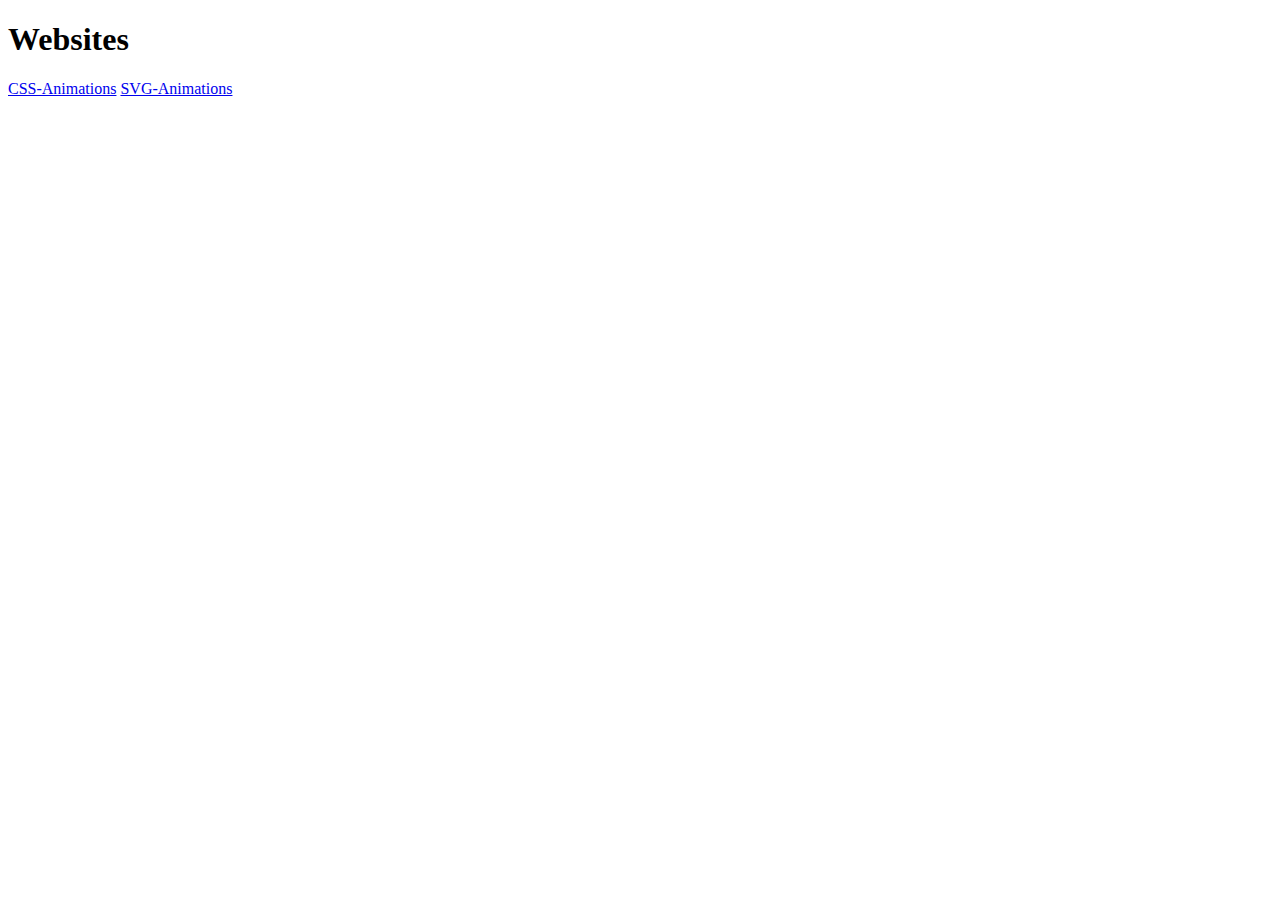
==== index.html @ 50c83e85 "renamed scherrer.html to index.html" ====
<!DOCTYPE html>
<html>
    <head>
        <h1>Websites</h1>
    </head>
    <body>
        <a href="/websites/css-animations/css-animation.html">CSS-Animations</a>
        <a href="websites/svg-animations/svg-animation.html">SVG-Animations</a>
    </body>
</html>
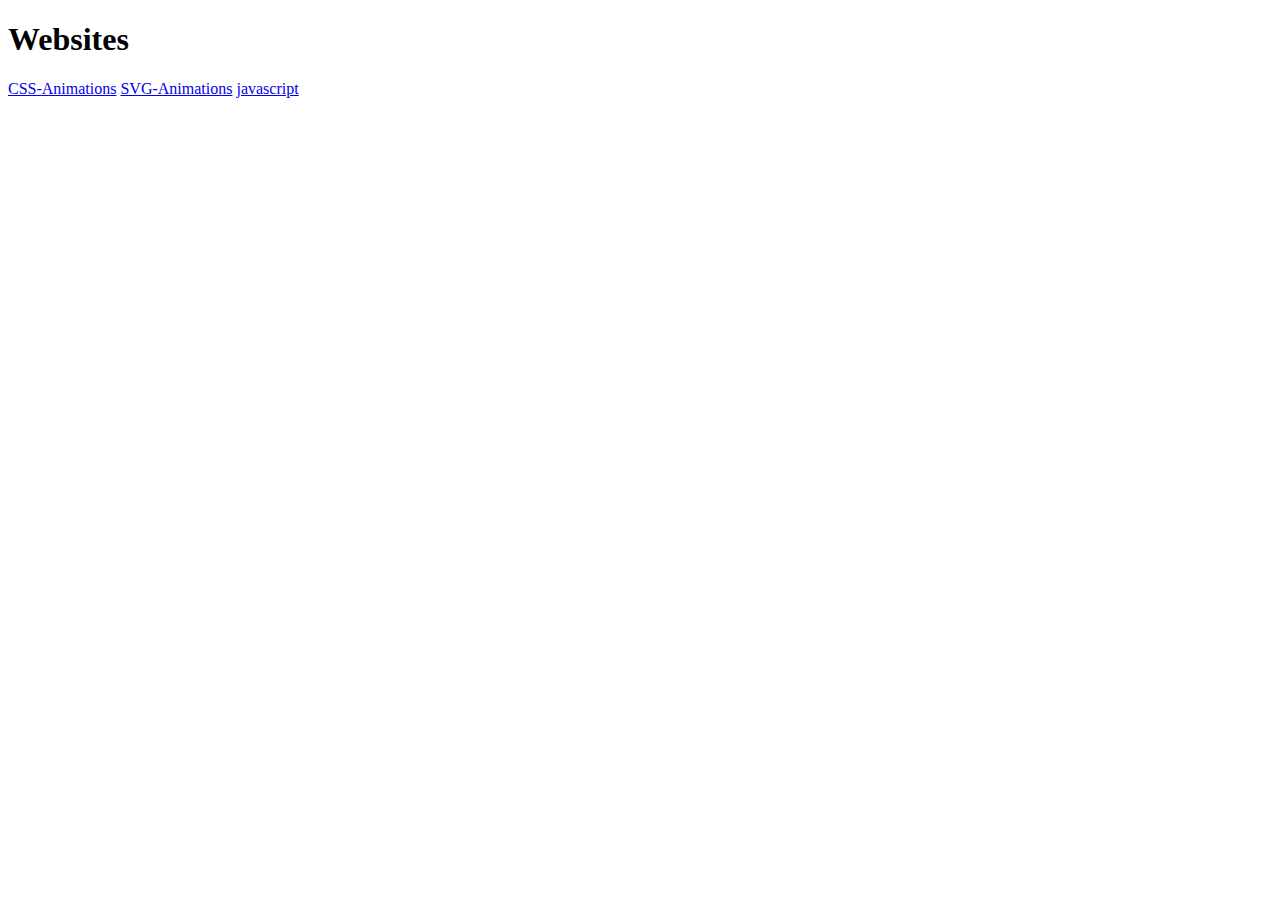
==== commit 5a662581: "added javascript project" ====
--- a/index.html
+++ b/index.html
@@ -6,5 +6,6 @@
     <body>
         <a href="/websites/css-animations/css-animation.html">CSS-Animations</a>
         <a href="websites/svg-animations/svg-animation.html">SVG-Animations</a>
+        <a href="websites/javascript/js.html">javascript</a>
     </body>
 </html>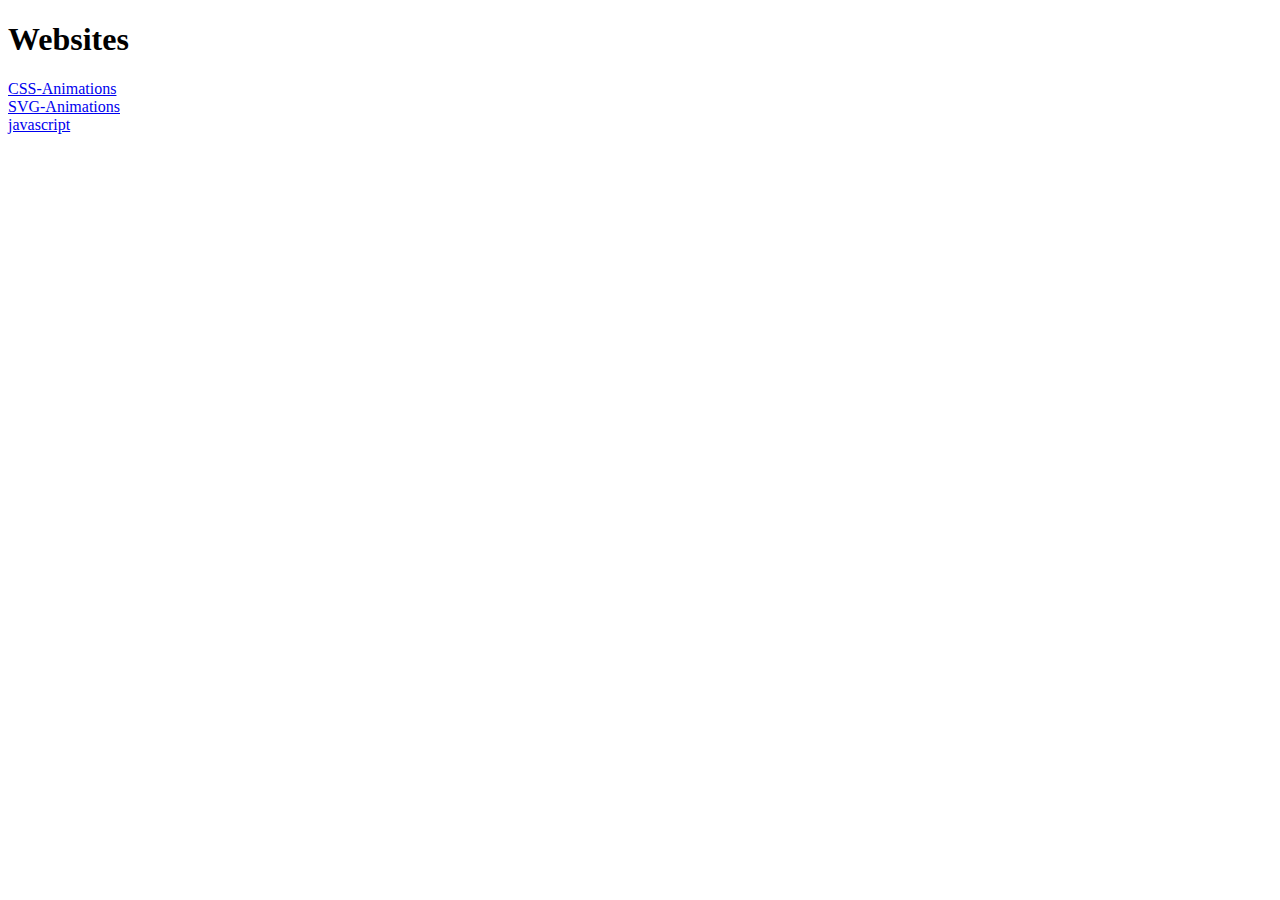
==== commit 5b44b8b5: "fixed index.html link" ====
--- a/index.html
+++ b/index.html
@@ -4,8 +4,8 @@
         <h1>Websites</h1>
     </head>
     <body>
-        <a href="/websites/css-animations/css-animation.html">CSS-Animations</a>
-        <a href="websites/svg-animations/svg-animation.html">SVG-Animations</a>
-        <a href="websites/javascript/js.html">javascript</a>
+        <a href="websites/css-animations/css-animation.html">CSS-Animations</a><br/>
+        <a href="websites/svg-animations/svg-animation.html">SVG-Animations</a><br/>
+        <a href="websites/javascript/js.html">javascript</a><br/>
     </body>
 </html>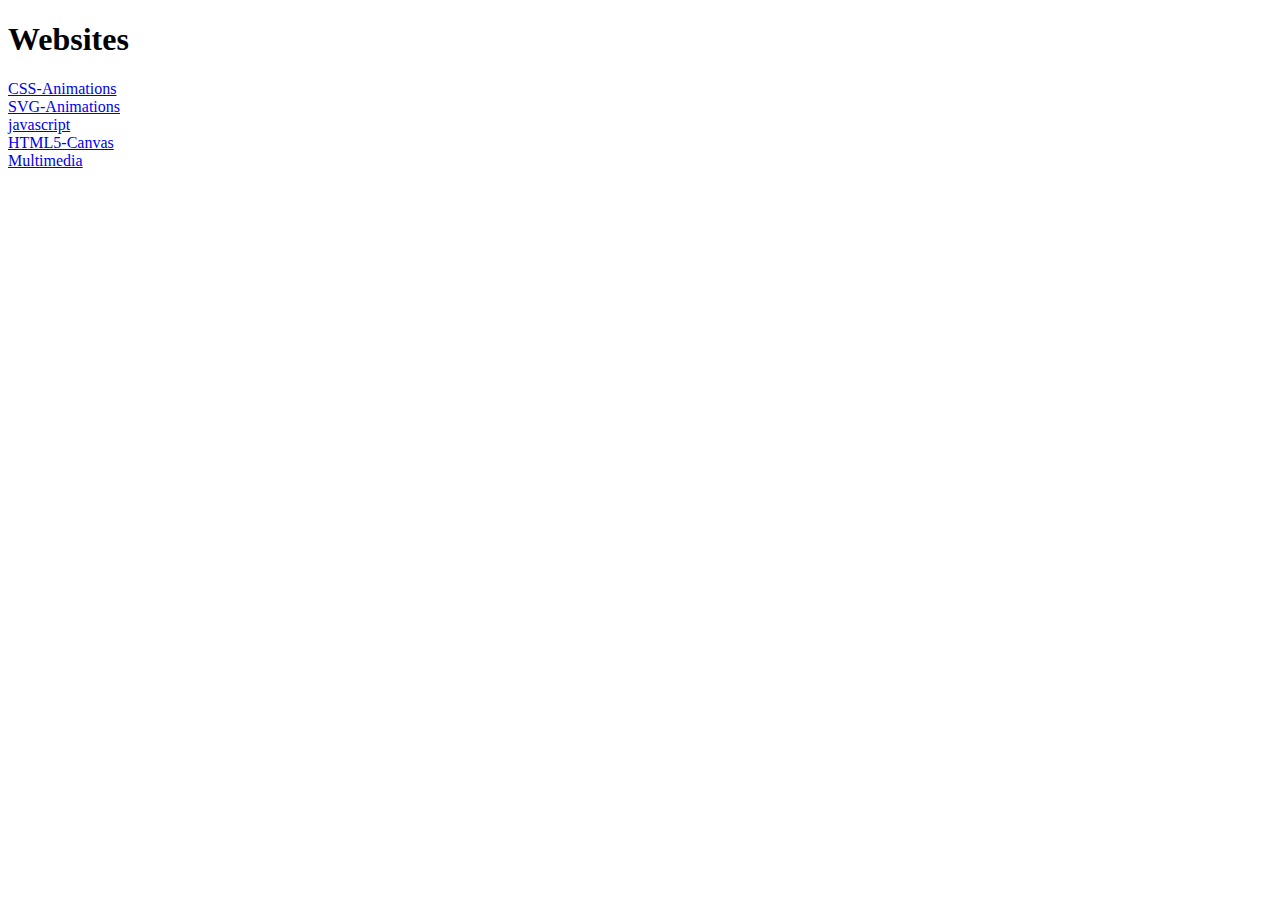
==== commit 491467da: "modified and added sites" ====
--- a/index.html
+++ b/index.html
@@ -7,5 +7,7 @@
         <a href="websites/css-animations/css-animation.html">CSS-Animations</a><br/>
         <a href="websites/svg-animations/svg-animation.html">SVG-Animations</a><br/>
         <a href="websites/javascript/js.html">javascript</a><br/>
+        <a href="websites/html5-canvas/canvas.html">HTML5-Canvas</a><br/>
+        <a href="websites/multimedia/multimedia.html">Multimedia</a><br/>
     </body>
 </html>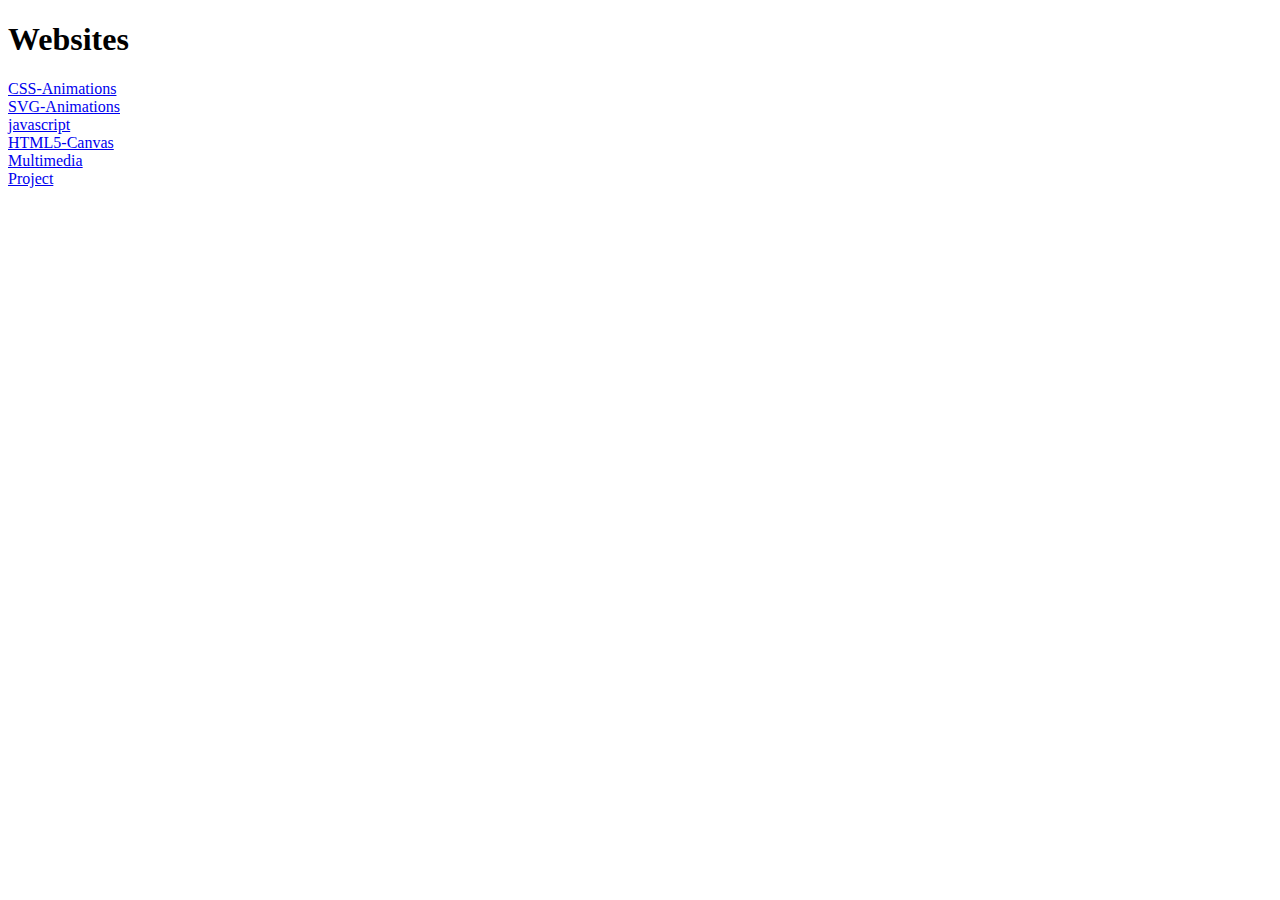
==== commit 2a290883: "Added Project website" ====
--- a/index.html
+++ b/index.html
@@ -9,5 +9,6 @@
         <a href="websites/javascript/js.html">javascript</a><br/>
         <a href="websites/html5-canvas/canvas.html">HTML5-Canvas</a><br/>
         <a href="websites/multimedia/multimedia.html">Multimedia</a><br/>
+        <a href="Project/chocolate_website_gs/index.html">Project</a>
     </body>
 </html>